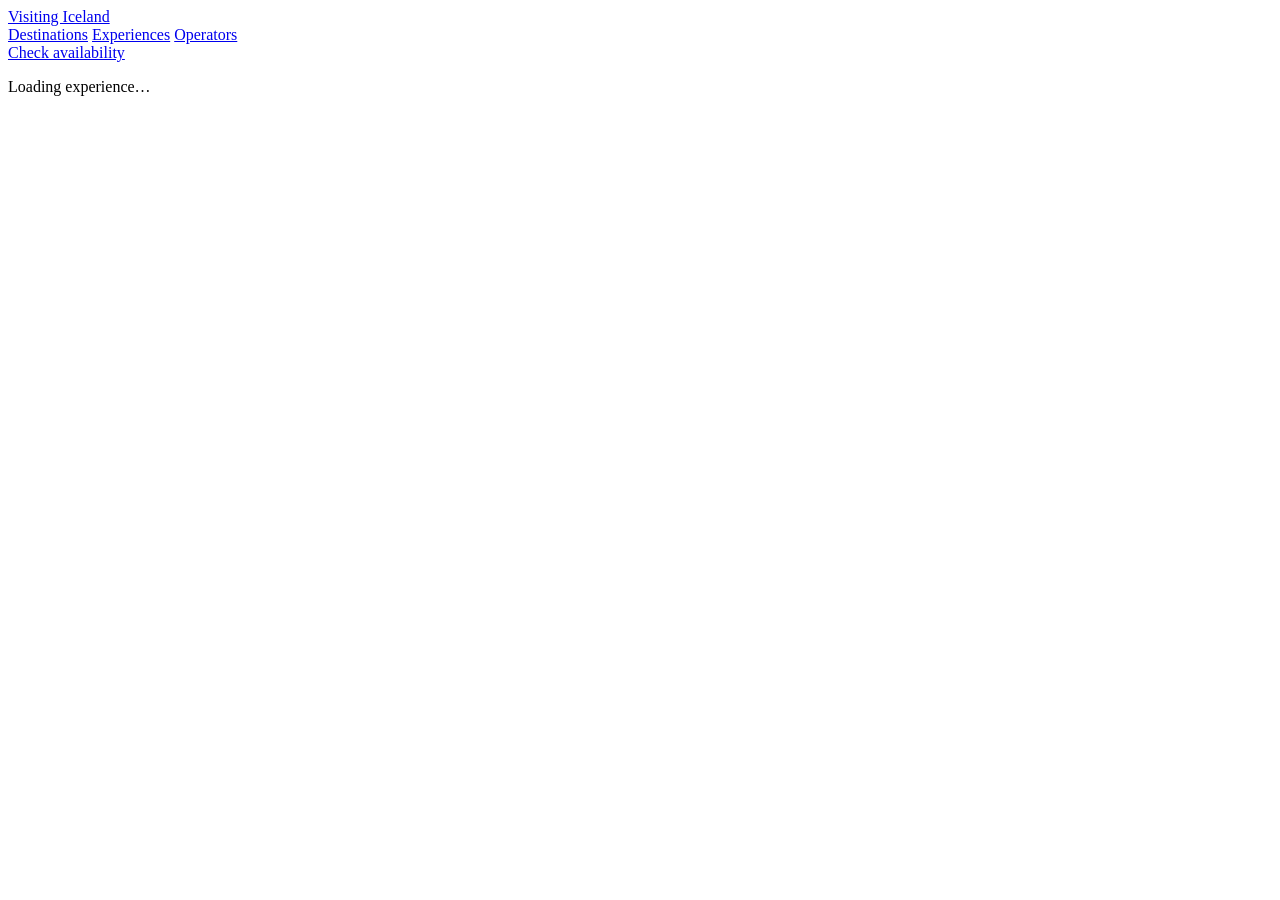
==== tour/1035295/index.html @ eb10a731 "Visiting Iceland preview: landing + 7 live-data tour pages" ====
<!DOCTYPE html>
<html lang="en">
<head>
<base href="/visiting-iceland-preview/">
<meta charset="utf-8">
<meta name="viewport" content="width=device-width, initial-scale=1">
<title>Visiting Iceland — experience</title>
<meta name="robots" content="noindex">
<link rel="icon" href="data:image/svg+xml,<svg xmlns='http://www.w3.org/2000/svg' viewBox='0 0 32 32'><rect width='32' height='32' rx='7' fill='%2312151A'/><text x='16' y='22' font-family='Georgia,serif' font-size='17' fill='%23F4F5F7' text-anchor='middle'>V</text></svg>">
<link rel="stylesheet" href="css/main.css">
<link rel="stylesheet" href="css/tour.css">
</head>
<body class="tour-page">

<header class="nav nav--page is-visible">
  <div class="nav__inner">
    <a class="nav__wordmark" href="/visiting-iceland-preview/">Visiting Iceland</a>
    <nav class="nav__links" aria-label="Main">
      <a href="/visiting-iceland-preview/#destinations">Destinations</a>
      <a href="/visiting-iceland-preview/#catalogue">Experiences</a>
      <a href="/visiting-iceland-preview/#operators">Operators</a>
    </nav>
    <a class="btn btn--ink" href="#book">Check availability</a>
  </div>
</header>

<main id="top">
  <div class="tour" id="tour" aria-busy="true">
    <p class="tour__loading mono">Loading experience…</p>
  </div>
</main>

<script src="js/tour.js"></script>
</body>
</html>
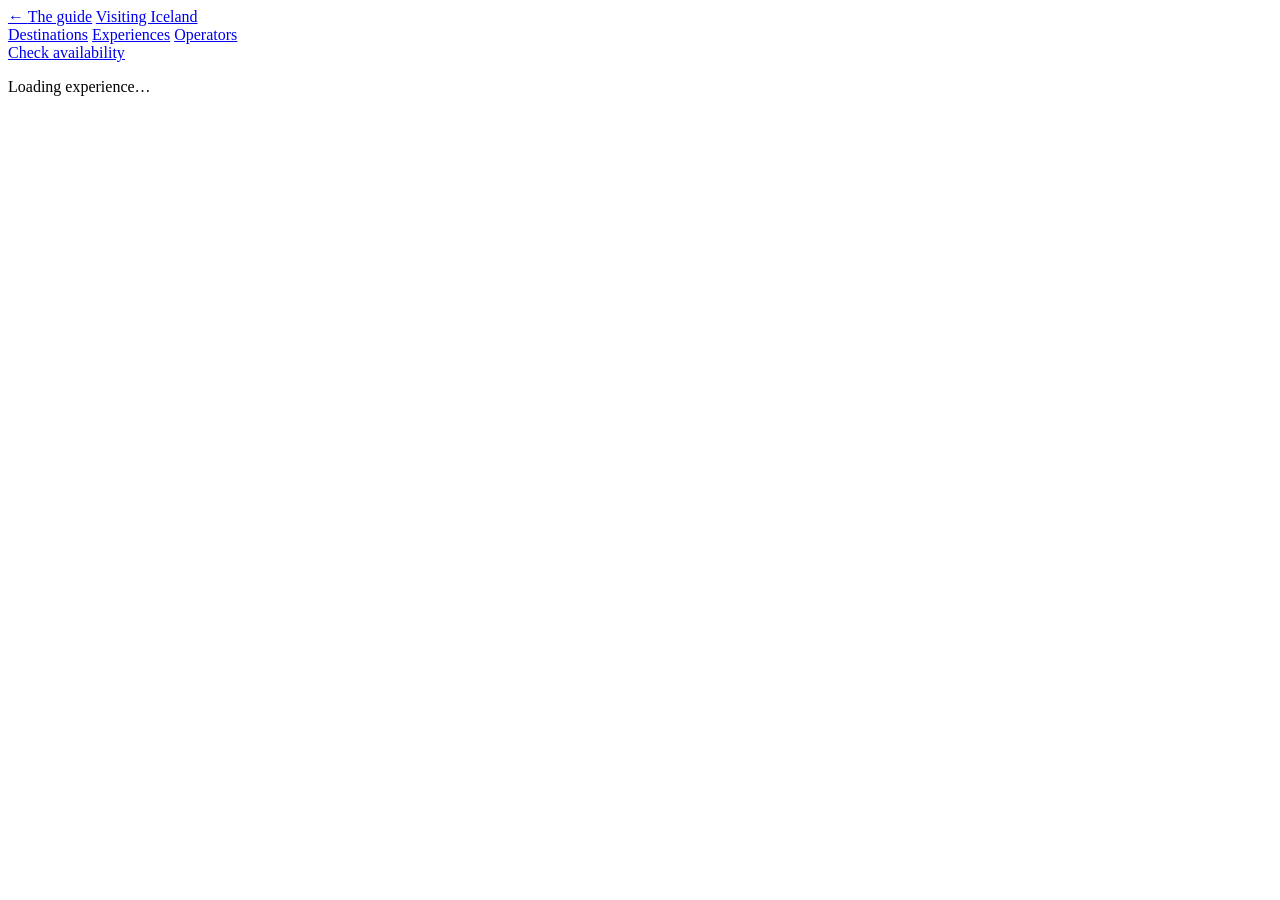
==== commit 33bf79bf: "Tour pages: header and back control at every width, mobile overflow fixed, 44px touch targets" ====
--- a/tour/1035295/index.html
+++ b/tour/1035295/index.html
@@ -12,15 +12,16 @@
 </head>
 <body class="tour-page">
 
-<header class="nav nav--page is-visible">
+<header class="nav nav--page nav--tour is-visible">
   <div class="nav__inner">
+    <a class="nav__back" href="/visiting-iceland-preview/"><span class="nav__back-arrow" aria-hidden="true">←</span> <span>The guide</span></a>
     <a class="nav__wordmark" href="/visiting-iceland-preview/">Visiting Iceland</a>
     <nav class="nav__links" aria-label="Main">
       <a href="/visiting-iceland-preview/#destinations">Destinations</a>
       <a href="/visiting-iceland-preview/#catalogue">Experiences</a>
       <a href="/visiting-iceland-preview/#operators">Operators</a>
     </nav>
-    <a class="btn btn--ink" href="#book">Check availability</a>
+    <a class="btn btn--ink nav__cta" href="#book">Check availability</a>
   </div>
 </header>
 
